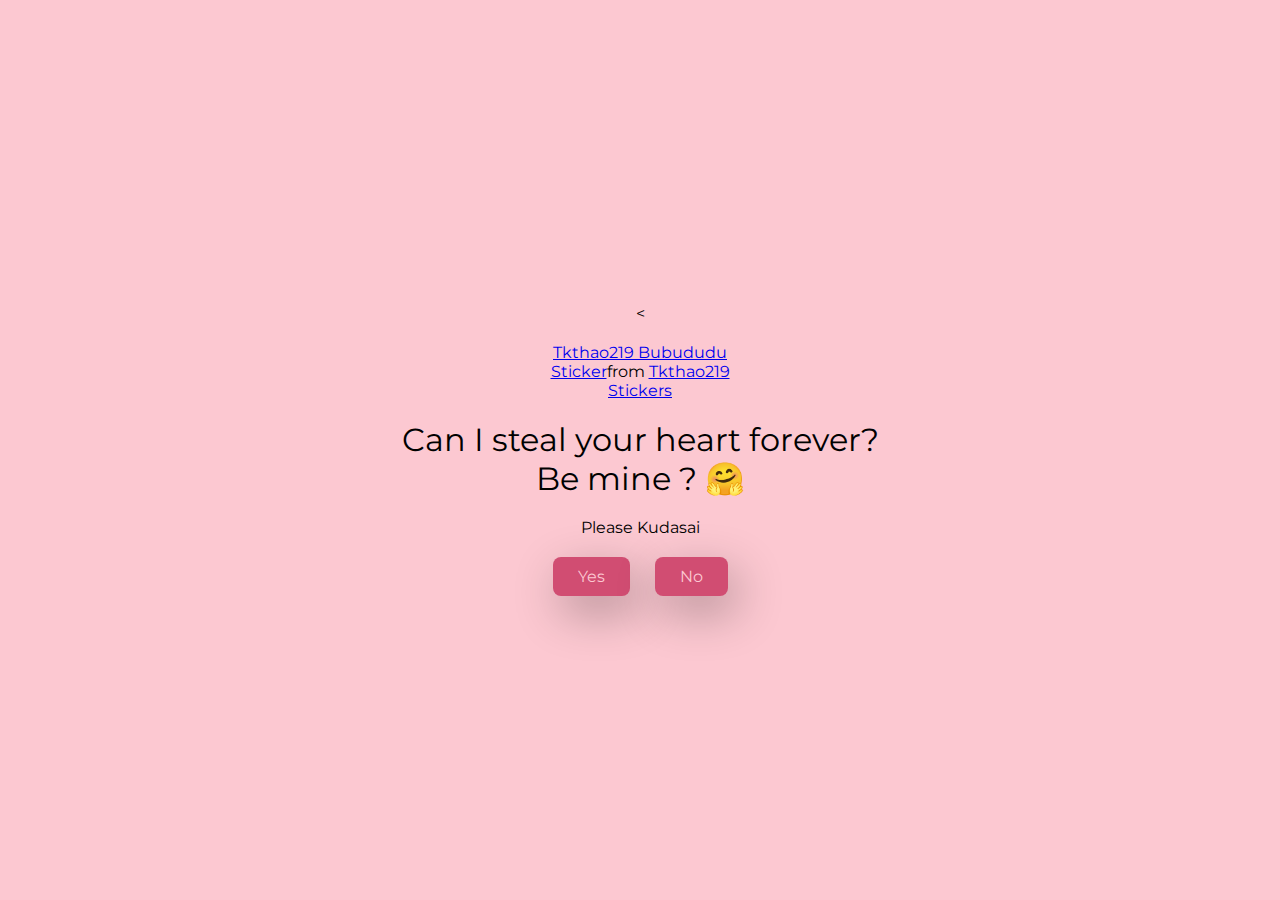
==== index.html @ ec3887f6 "Uploaded all the required files to the repository" ====
<!DOCTYPE html>
<html lang="en">
  <head>
    <meta charset="UTF-8" />
    <meta name="viewport" content="width=device-width, initial-scale=1.0" />
    <title>Ask Her Out</title>
    <link rel="stylesheet" href="./style.css" />
    <link rel="preconnect" href="https://fonts.googleapis.com" />
    <link rel="preconnect" href="https://fonts.gstatic.com" crossorigin />
    <link
      href="https://fonts.googleapis.com/css2?family=Montserrat:ital,wght@0,100..900;1,100..900&family=Playwrite+CO:wght@100..400&family=Playwrite+PT:wght@100..400&display=swap"
      rel="stylesheet"
    />
  </head>
  <body>
    <div class="container">
      <
      <div
        class="tenor-gif-embed"
        data-postid="25154876"
        data-share-method="host"
        data-aspect-ratio="1.52381"
        data-width="100%"
      >
        <a href="https://tenor.com/view/tkthao219-bubududu-gif-25154876"
          >Tkthao219 Bubududu Sticker</a
        >from
        <a href="https://tenor.com/search/tkthao219-stickers"
          >Tkthao219 Stickers</a
        >
      </div>
      <script
        type="text/javascript"
        async
        src="https://tenor.com/embed.js"
      ></script>
      <h1>Can I steal your heart forever? Be mine ? 🤗</h1>
      <p>Please Kudasai</p>

      <div class="btn">
        <a href="yes.html">Yes</a>
        <a href="no1.html">No</a>
      </div>
    </div>
  </body>
</html>
---- style.css ----
* {
  margin: 0;
  padding: 0;
  box-sizing: border-box;
  list-style: none;
  font-family: "Montserrat", sans-serif;
  font-optical-sizing: auto;
  font-weight: normal;
  font-style: light 300;
}

body {
  width: 100%;
  min-height: 100vh;
  display: flex;
  justify-content: center;
  align-items: center;
  background-color: #FCC8D1;
}

.container {
  display: flex;
  flex-direction: column;
  text-align: center;
  align-items: center;
  gap: 20px;
  max-width: 500px;
  margin: 20px;
}

.container .tenor-gif-embed {
  max-width: 200px;
}

.container .btn {
  display: flex;
  gap: 25px;
}

.btn a {
  text-decoration: none;
  color: #111;
  background: #D14D72;
  padding: 10px 25px;
  border-radius: 8px;
  box-shadow: 0.5rem 1rem 3rem hsl(0, 0%, 0%, 0.3);
  color: #FCC8D1;
}
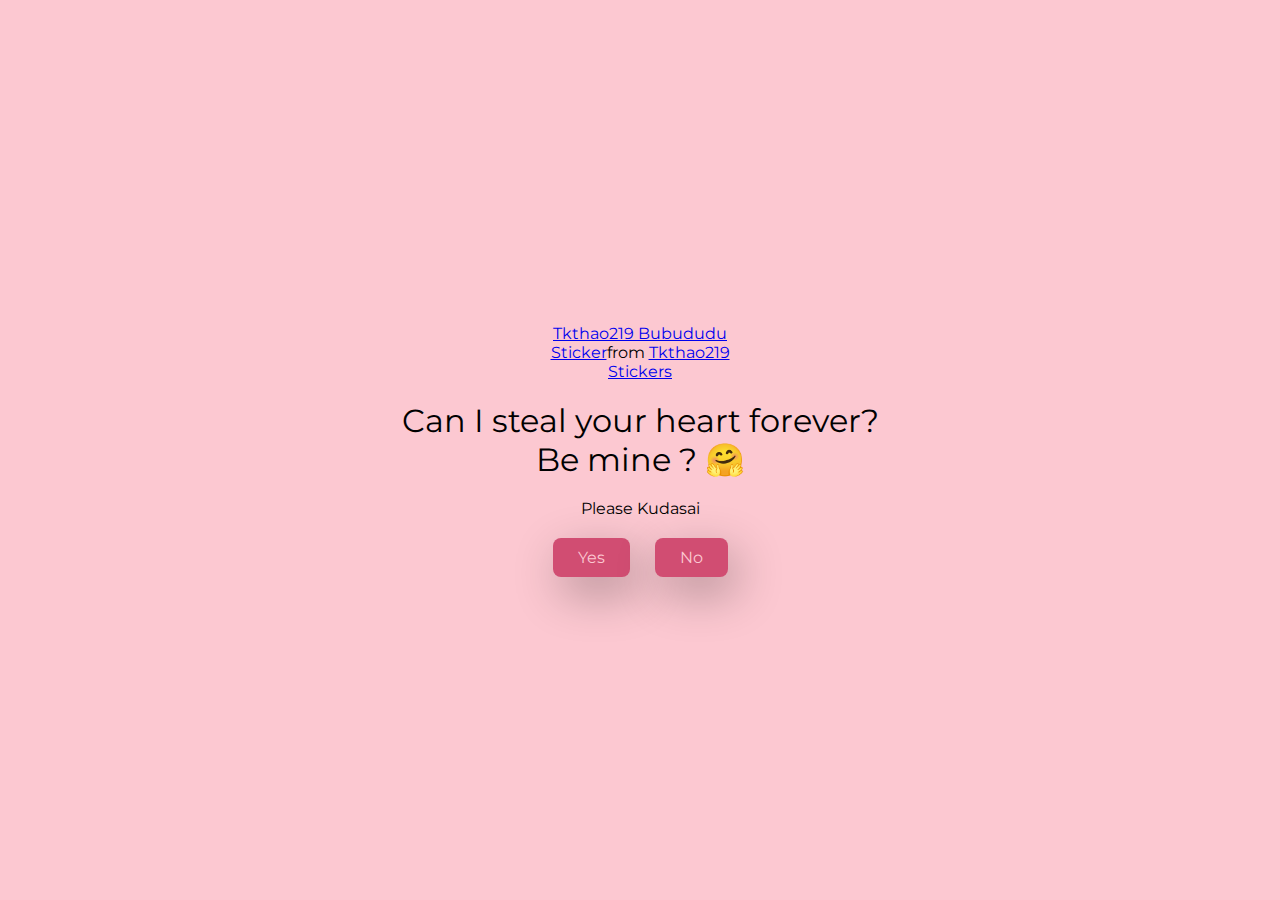
==== commit f86ed61d: "Update index.html" ====
--- a/index.html
+++ b/index.html
@@ -14,7 +14,7 @@
   </head>
   <body>
     <div class="container">
-      <
+      
       <div
         class="tenor-gif-embed"
         data-postid="25154876"
